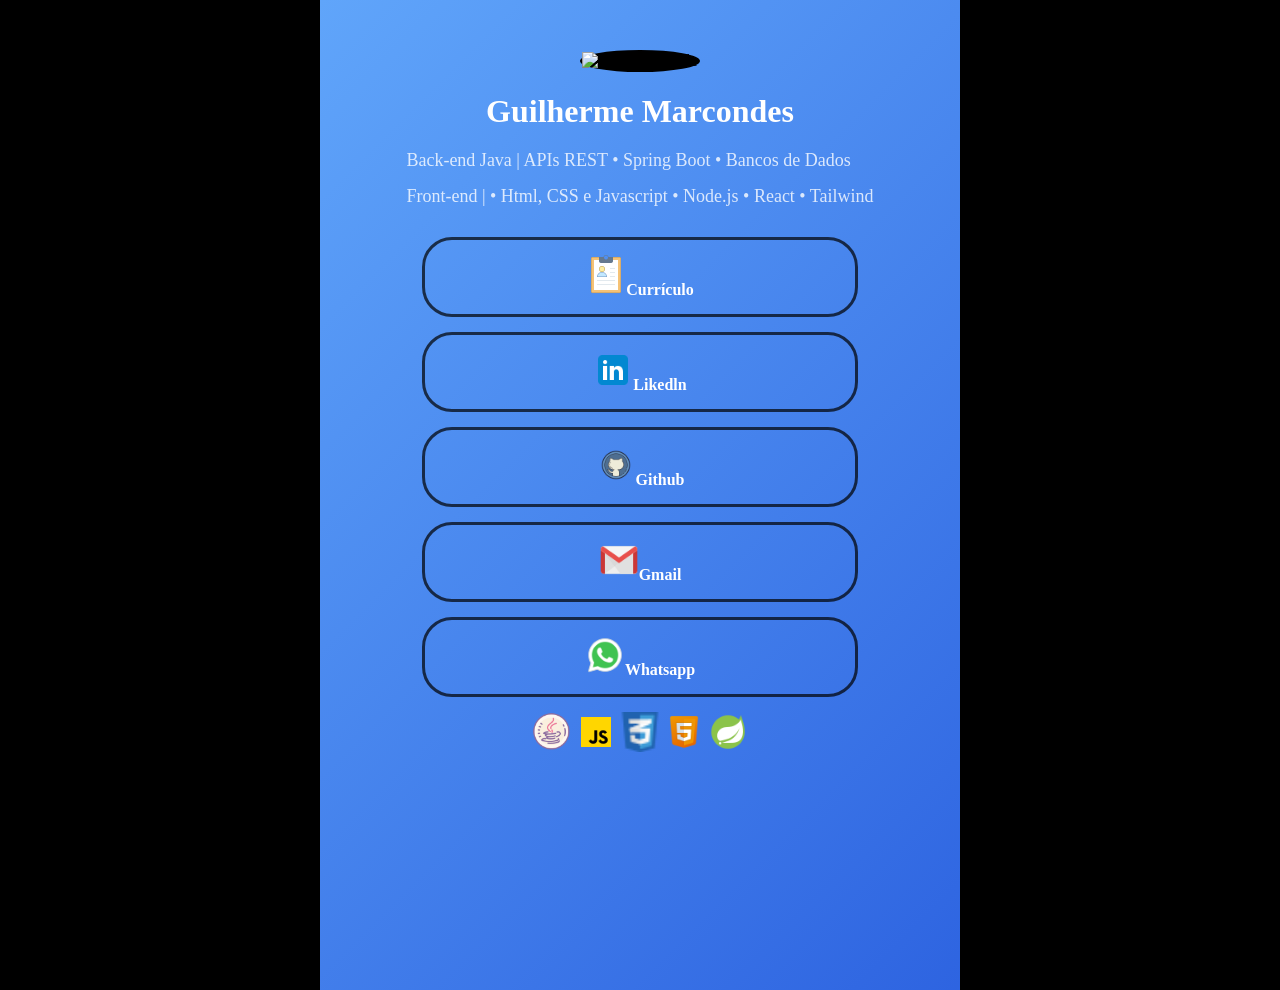
==== index.html @ 1bbddc86 "Merge branch 'main' of https://github.com/GuilhermeAlves58/projeto-curso-Eurofarma" ====
<!DOCTYPE html>
<html lang="pt-br" >
<head>
    <meta charset="UTF-8">
    <meta name="viewport" content="width=device-width, initial-scale=1.0">
    <title>Guilherme card</title>
    <style>
        body {
            margin-left: 25%;
            margin-right: 25%;
            background-color: black;
            margin-top: 0;
            margin-bottom: 0;
            font-family: "Libre Baskerville", serif;
            animation: fadeIn 1s ease;
        }

        @keyframes fadeIn{
            from{
                opacity:0;
                transform: translateY(20px);
            }
            to{
                opacity:1;
                transform: translateY(0);
            }
        }

        .main{
            display: flex;
            flex-direction: column;
            align-items: center;
            margin: 0;
            height: 110vh;

            background: linear-gradient(
                -45deg,
                #1E3A8A,
                #2563EB,
                #1D4ED8,
                #60A5FA
            );
            background-size: 400% 400%;
            animation: gradientMove 15s ease infinite;

            min-width: 332px;
        }
        @keyframes gradientMove {
            0% {
                background-position: 0% 50%;
            }
            50% {
                background-position: 100% 50%;
            }
            100% {
                background-position: 0% 50%;
            }
        }

        #imageProfile{
            margin-top: 50px;
            border: black solid 2px;
            border-radius: 50%;
            background-color: black;
        }

        .buttons ul{
            list-style: none;
            padding: 0;
            margin: 0;
            text-align: center;
            
        }

        .buttons li {
            margin: 15px 0;
        }

        .buttons a{
            display: block;
            width: 400px;
            margin: auto;
            padding: 15px;
            text-decoration: none;
            color: white;
            border: 3px solid rgba(0, 0, 0, 0.7);
            border-radius: 30px;
            font-weight: bold;
            transition: 0.3s;

        }

        .buttons a:hover{
            background: rgba(255,255,255,0.15);
            transform: translateY(-3px);
            box-shadow: 0 10px 20px rgba(0,0,0,0.3);
        }


        h1{color:white;margin-bottom:5px;
        }
        h2{color:rgba(255,255,255,0.8);font-weight:normal;font-size:18px;
        }
    </style>
</head>
<body>
    <div class="main">
        <div id="imageProfile">
            <img src="https://th.bing.com/th/id/R.f008132fca46d36c8469c9de4164b057?rik=qTK0ra27Z86EUg&pid=ImgRaw&r=0" alt="Imagem profile" height="200px" >
        </div>

        <div>
            <h1>Guilherme Marcondes</h1>
        </div>
        <div>
            <h2> Back-end Java | APIs REST • Spring Boot • Bancos de Dados</h2>
            <h2> Front-end | • Html, CSS e Javascript • Node.js • React • Tailwind </h2>
        </div>

        <div class="buttons">
            <ul>
                <li><a href="/currículo programação.pdf"><img src="ImagensEOutros/icons8-cv-80.png" alt="currículo" height="40px">Currículo</a></li>
                <li><a href="https://www.linkedin.com/in/guilherme-alves-marcondes-dos-santos-160277341/"><img src="ImagensEOutros/icons8-linkedin-48.png" alt="Likedln" height="40px">Likedln</a></li>
                <li><a href="https://github.com/GuilhermeAlves58" ><img src="ImagensEOutros/icons8-github-100.png" alt="Github" height="40px">Github</a></li>
                <li><a href="mailto:guilherme.marcondesds@gmail.com" ><img src="ImagensEOutros/icons8-gmail-48.png" alt="Gmail" height="40px">Gmail</a></li>
                <li><a href="https://wa.me/5511933316930"><img src="ImagensEOutros/icons8-whatsapp-48.png" alt="Whatsapp" height="40px">Whatsapp</a></li>
            </ul>
        </div> 
        <div class="bar">
            <img src="ImagensEOutros/icons8-java-64.png" alt="Java" height="40px">
            <img src="ImagensEOutros/icons8-javascript-48.png" alt="Javascript" height="40px">
            <img src="ImagensEOutros/icons8-css-24.png" alt="CSS3" height="40px">
            <img src="ImagensEOutros/icons8-html-48.png" alt="HTML5" height="40px">
            <img src="ImagensEOutros/icons8-spring-boot-48.png" alt="Spring-boot" height="40px">
        </div>
    </div>
</body>
</html>
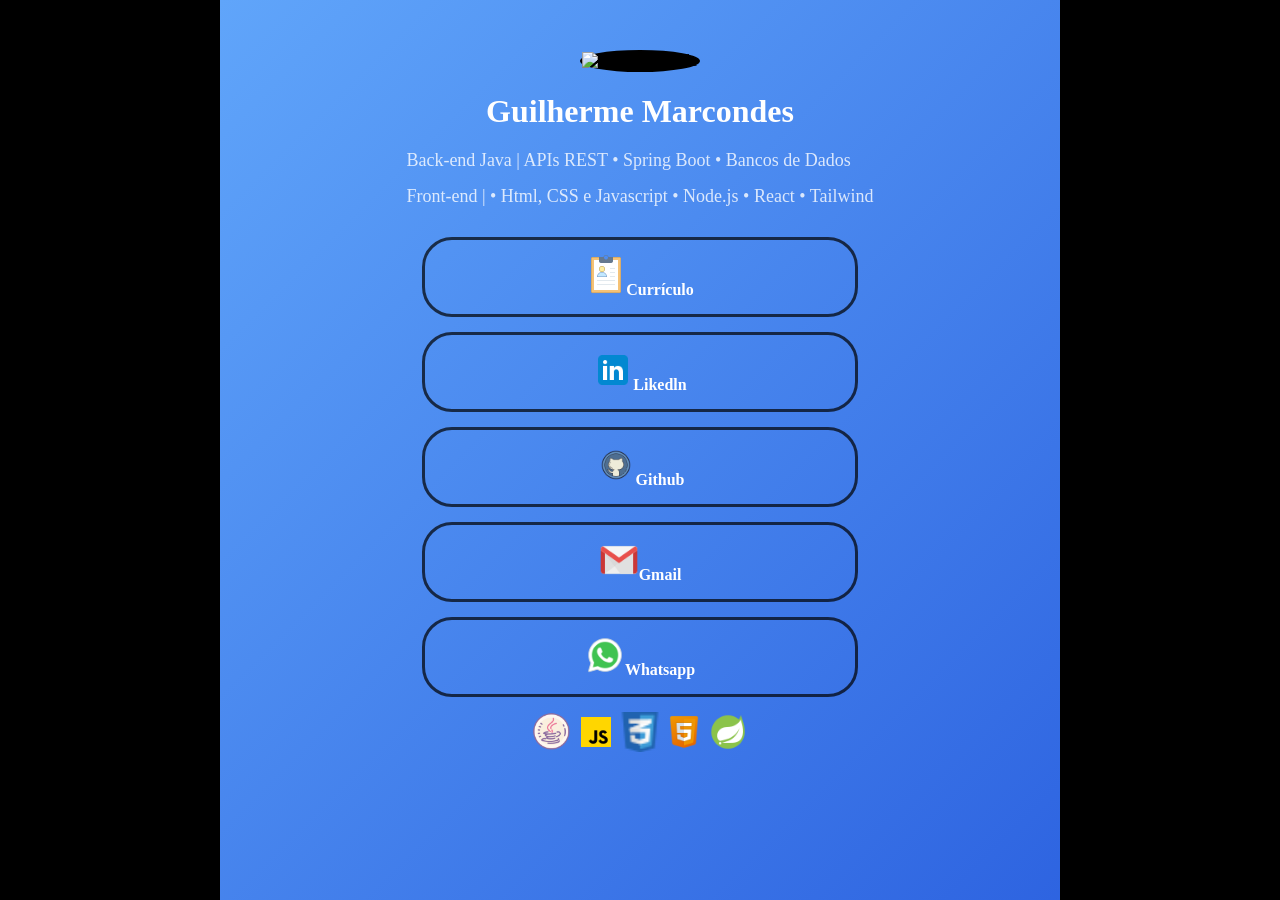
==== commit a9f77d8e: "improved version" ====
--- a/index.html
+++ b/index.html
@@ -6,11 +6,11 @@
     <title>Guilherme card</title>
     <style>
         body {
-            margin-left: 25%;
-            margin-right: 25%;
+            margin: 0;
+            min-height: 100vh;
+            display: flex;
+            justify-content: center;
             background-color: black;
-            margin-top: 0;
-            margin-bottom: 0;
             font-family: "Libre Baskerville", serif;
             animation: fadeIn 1s ease;
         }
@@ -30,8 +30,9 @@
             display: flex;
             flex-direction: column;
             align-items: center;
-            margin: 0;
-            height: 110vh;
+            padding: 0px 20px 0px 20px;
+            width: 100%;
+            max-width: 800px;
 
             background: linear-gradient(
                 -45deg,
@@ -42,8 +43,6 @@
             );
             background-size: 400% 400%;
             animation: gradientMove 15s ease infinite;
-
-            min-width: 332px;
         }
         @keyframes gradientMove {
             0% {
@@ -90,6 +89,8 @@
 
         }
 
+        
+
         .buttons a:hover{
             background: rgba(255,255,255,0.15);
             transform: translateY(-3px);
@@ -97,10 +98,35 @@
         }
 
 
-        h1{color:white;margin-bottom:5px;
+        h1{
+            color:white;
+            margin-bottom:5px;
         }
-        h2{color:rgba(255,255,255,0.8);font-weight:normal;font-size:18px;
+        h2{
+            color:rgba(255,255,255,0.8);
+            font-weight:normal;font-size:18px;
         }
+
+        @media (max-width: 480px){
+
+            h1{
+                font-size: 24px;
+                text-align: center;
+            }
+
+            h2{
+                font-size: 14px;
+                text-align: center;
+            }
+
+            .buttons a{
+                padding: 12px;
+                font-size: 14px;
+            }
+
+        }
+
+        
     </style>
 </head>
 <body>
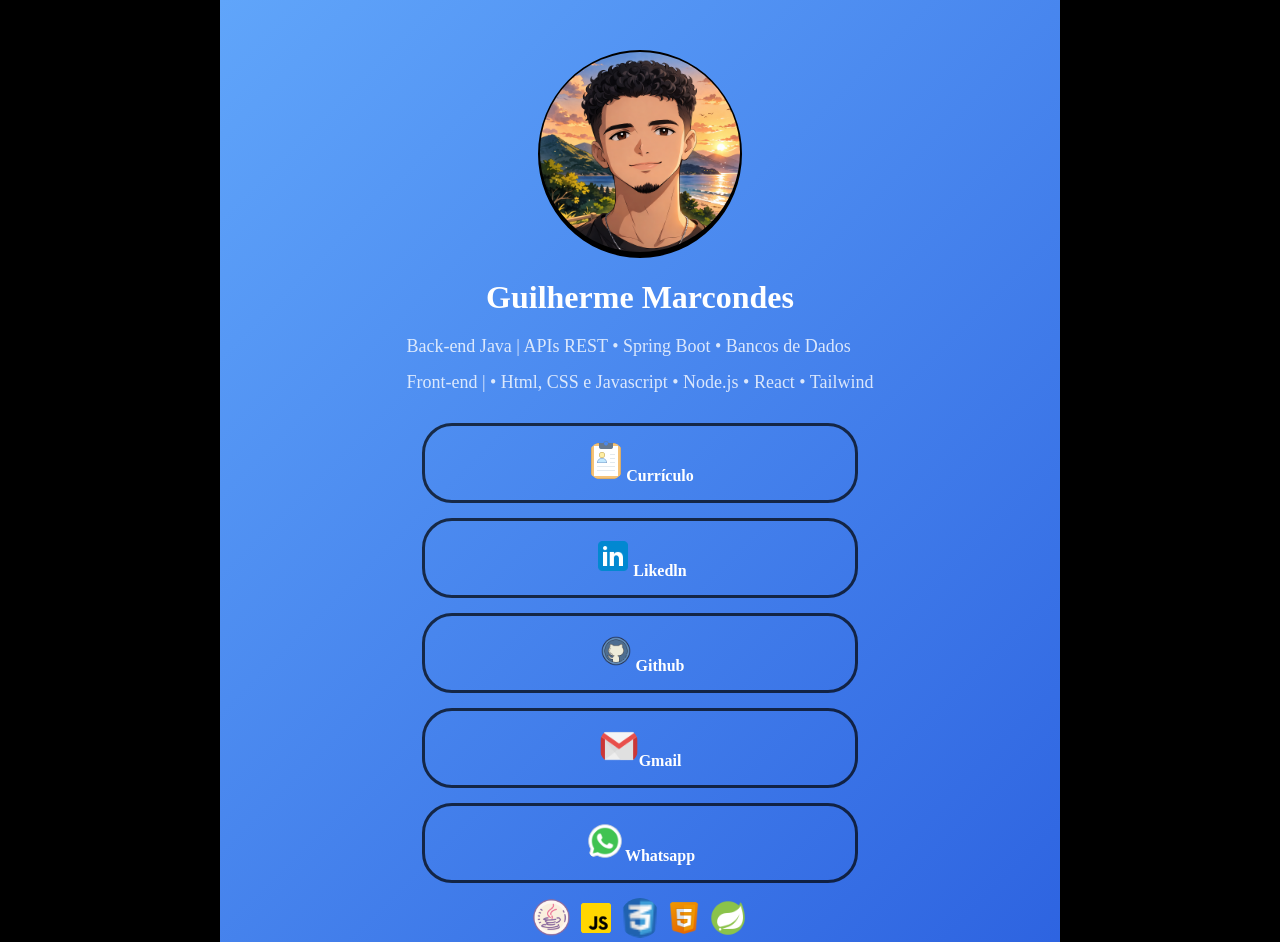
==== commit 8c5638be: "Removing placeholder image" ====
--- a/index.html
+++ b/index.html
@@ -61,6 +61,9 @@
             border: black solid 2px;
             border-radius: 50%;
             background-color: black;
+        }
+         img{
+            border-radius: 50%;
         }
 
         .buttons ul{
@@ -132,7 +135,7 @@
 <body>
     <div class="main">
         <div id="imageProfile">
-            <img src="https://th.bing.com/th/id/R.f008132fca46d36c8469c9de4164b057?rik=qTK0ra27Z86EUg&pid=ImgRaw&r=0" alt="Imagem profile" height="200px" >
+            <img src="ImagensEOutros/ImageProfile.png" alt="Imagem profile" height="200px" >
         </div>
 
         <div>
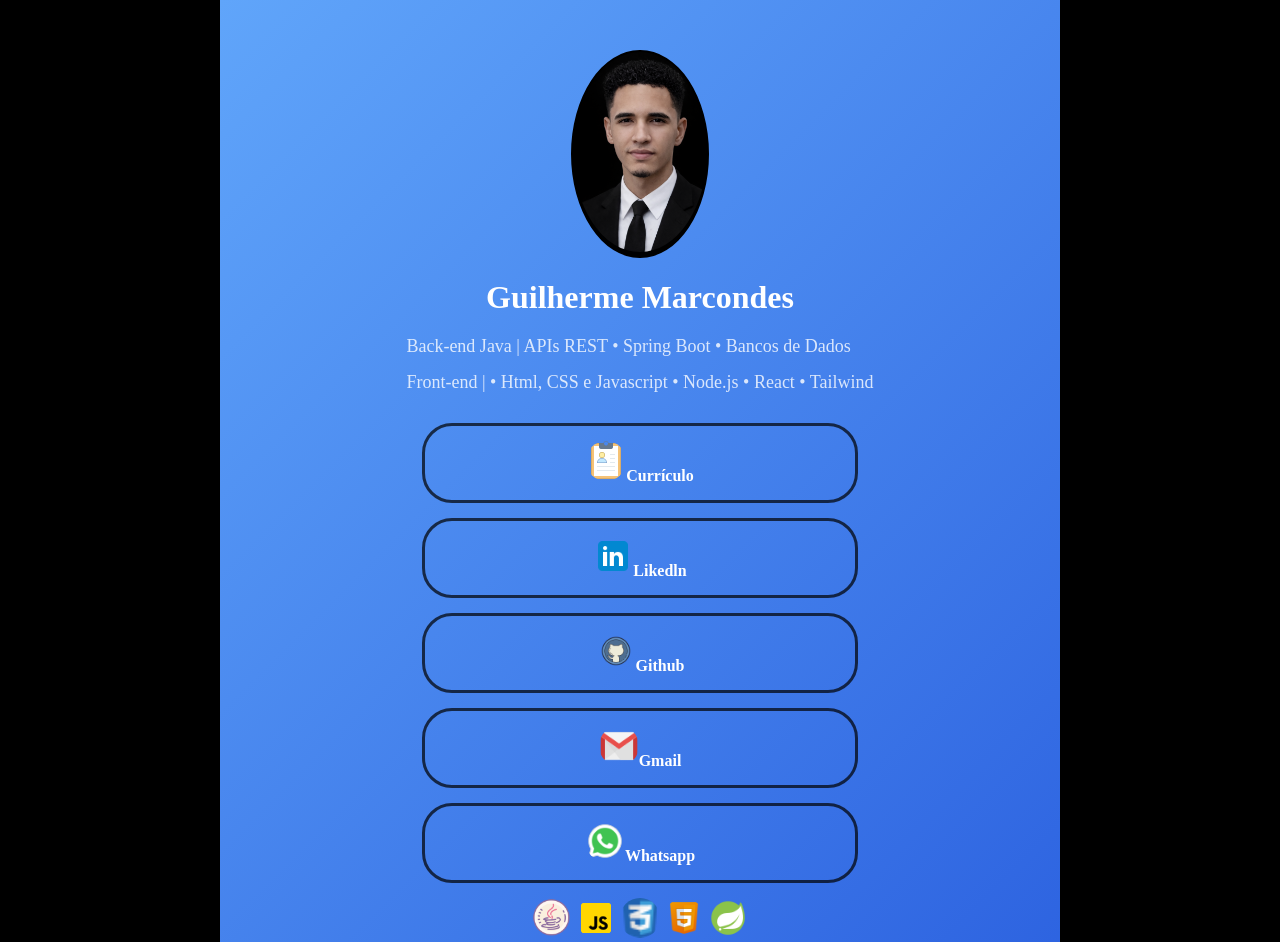
==== commit 3ff347af: "." ====
--- a/index.html
+++ b/index.html
@@ -135,7 +135,7 @@
 <body>
     <div class="main">
         <div id="imageProfile">
-            <img src="ImagensEOutros/ImageProfile.png" alt="Imagem profile" height="200px" >
+            <img src="ImagensEOutros/profile-Image.png" alt="Imagem profile" height="200px" >
         </div>
 
         <div>
@@ -148,7 +148,7 @@
 
         <div class="buttons">
             <ul>
-                <li><a href="/currículo programação.pdf"><img src="ImagensEOutros/icons8-cv-80.png" alt="currículo" height="40px">Currículo</a></li>
+                <li><a href="ImagensEOutros/currículo-programacao.pdf"><img src="ImagensEOutros/icons8-cv-80.png" alt="currículo" height="40px">Currículo</a></li>
                 <li><a href="https://www.linkedin.com/in/guilherme-alves-marcondes-dos-santos-160277341/"><img src="ImagensEOutros/icons8-linkedin-48.png" alt="Likedln" height="40px">Likedln</a></li>
                 <li><a href="https://github.com/GuilhermeAlves58" ><img src="ImagensEOutros/icons8-github-100.png" alt="Github" height="40px">Github</a></li>
                 <li><a href="mailto:guilherme.marcondesds@gmail.com" ><img src="ImagensEOutros/icons8-gmail-48.png" alt="Gmail" height="40px">Gmail</a></li>
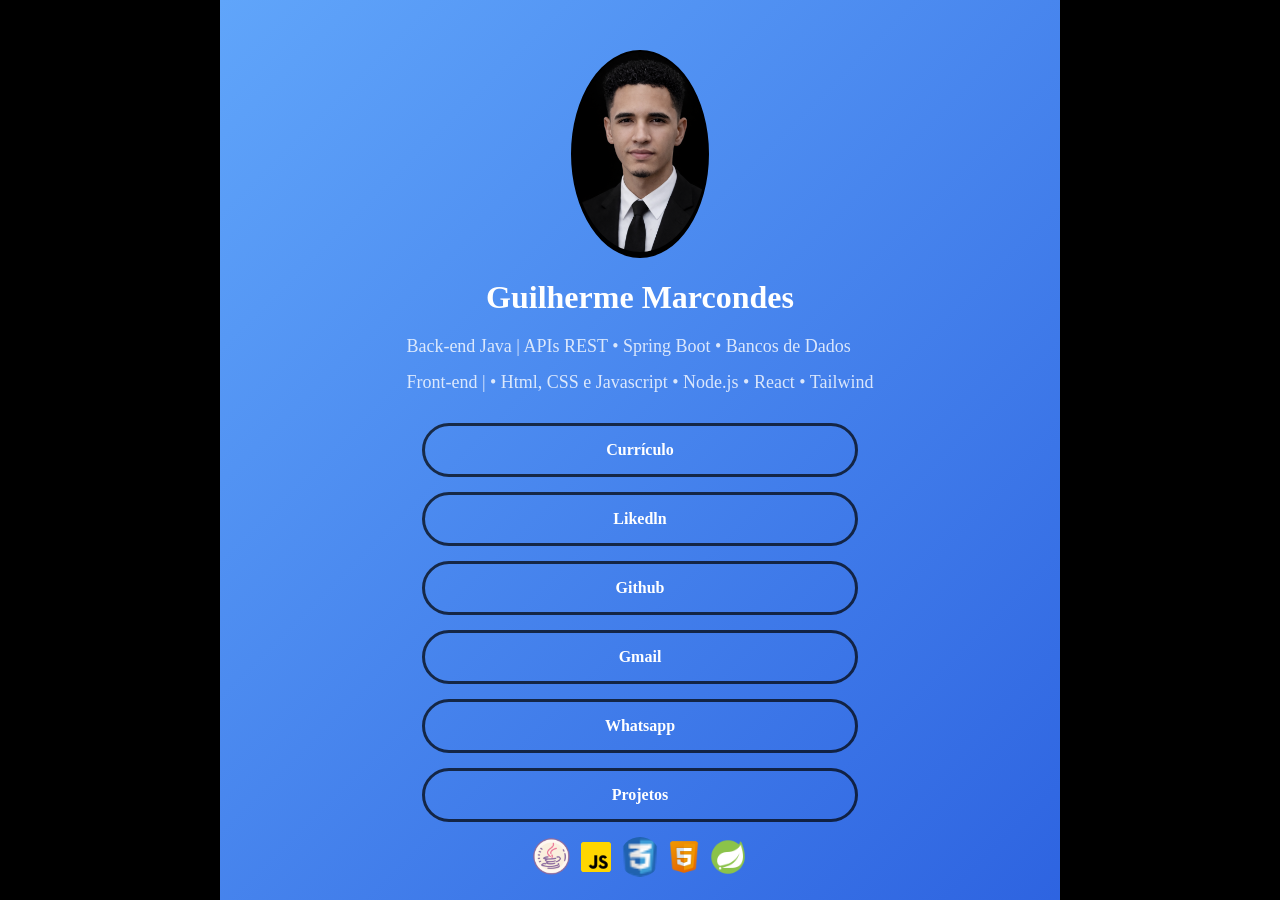
==== commit 55712d62: "updating" ====
--- a/index.html
+++ b/index.html
@@ -4,133 +4,7 @@
     <meta charset="UTF-8">
     <meta name="viewport" content="width=device-width, initial-scale=1.0">
     <title>Guilherme card</title>
-    <style>
-        body {
-            margin: 0;
-            min-height: 100vh;
-            display: flex;
-            justify-content: center;
-            background-color: black;
-            font-family: "Libre Baskerville", serif;
-            animation: fadeIn 1s ease;
-        }
-
-        @keyframes fadeIn{
-            from{
-                opacity:0;
-                transform: translateY(20px);
-            }
-            to{
-                opacity:1;
-                transform: translateY(0);
-            }
-        }
-
-        .main{
-            display: flex;
-            flex-direction: column;
-            align-items: center;
-            padding: 0px 20px 0px 20px;
-            width: 100%;
-            max-width: 800px;
-
-            background: linear-gradient(
-                -45deg,
-                #1E3A8A,
-                #2563EB,
-                #1D4ED8,
-                #60A5FA
-            );
-            background-size: 400% 400%;
-            animation: gradientMove 15s ease infinite;
-        }
-        @keyframes gradientMove {
-            0% {
-                background-position: 0% 50%;
-            }
-            50% {
-                background-position: 100% 50%;
-            }
-            100% {
-                background-position: 0% 50%;
-            }
-        }
-
-        #imageProfile{
-            margin-top: 50px;
-            border: black solid 2px;
-            border-radius: 50%;
-            background-color: black;
-        }
-         img{
-            border-radius: 50%;
-        }
-
-        .buttons ul{
-            list-style: none;
-            padding: 0;
-            margin: 0;
-            text-align: center;
-            
-        }
-
-        .buttons li {
-            margin: 15px 0;
-        }
-
-        .buttons a{
-            display: block;
-            width: 400px;
-            margin: auto;
-            padding: 15px;
-            text-decoration: none;
-            color: white;
-            border: 3px solid rgba(0, 0, 0, 0.7);
-            border-radius: 30px;
-            font-weight: bold;
-            transition: 0.3s;
-
-        }
-
-        
-
-        .buttons a:hover{
-            background: rgba(255,255,255,0.15);
-            transform: translateY(-3px);
-            box-shadow: 0 10px 20px rgba(0,0,0,0.3);
-        }
-
-
-        h1{
-            color:white;
-            margin-bottom:5px;
-        }
-        h2{
-            color:rgba(255,255,255,0.8);
-            font-weight:normal;font-size:18px;
-        }
-
-        @media (max-width: 480px){
-
-            h1{
-                font-size: 24px;
-                text-align: center;
-            }
-
-            h2{
-                font-size: 14px;
-                text-align: center;
-            }
-
-            .buttons a{
-                padding: 12px;
-                font-size: 14px;
-            }
-
-        }
-
-        
-    </style>
+    <link rel="stylesheet" href="style.css">
 </head>
 <body>
     <div class="main">
@@ -148,11 +22,12 @@
 
         <div class="buttons">
             <ul>
-                <li><a href="ImagensEOutros/currículo-programacao.pdf"><img src="ImagensEOutros/icons8-cv-80.png" alt="currículo" height="40px">Currículo</a></li>
-                <li><a href="https://www.linkedin.com/in/guilherme-alves-marcondes-dos-santos-160277341/"><img src="ImagensEOutros/icons8-linkedin-48.png" alt="Likedln" height="40px">Likedln</a></li>
-                <li><a href="https://github.com/GuilhermeAlves58" ><img src="ImagensEOutros/icons8-github-100.png" alt="Github" height="40px">Github</a></li>
-                <li><a href="mailto:guilherme.marcondesds@gmail.com" ><img src="ImagensEOutros/icons8-gmail-48.png" alt="Gmail" height="40px">Gmail</a></li>
-                <li><a href="https://wa.me/5511933316930"><img src="ImagensEOutros/icons8-whatsapp-48.png" alt="Whatsapp" height="40px">Whatsapp</a></li>
+                <li><a href="ImagensEOutros/currículo-programacao.pdf">Currículo</a></li>
+                <li><a href="https://www.linkedin.com/in/guilherme-alves-marcondes-dos-santos-160277341/">Likedln</a></li>
+                <li><a href="https://github.com/GuilhermeAlves58">Github</a></li>
+                <li><a href="mailto:guilherme.marcondesds@gmail.com">Gmail</a></li>
+                <li><a href="https://wa.me/5511933316930">Whatsapp</a></li>
+                <li><a href="projetos.html">Projetos</a></li>
             </ul>
         </div> 
         <div class="bar">
--- a/style.css
+++ b/style.css
@@ -0,0 +1,123 @@
+body {
+            margin: 0;
+            min-height: 100vh;
+            display: flex;
+            justify-content: center;
+            background-color: black;
+            font-family: "Libre Baskerville", serif;
+            animation: fadeIn 1s ease;
+        }
+
+        @keyframes fadeIn{
+            from{
+                opacity:0;
+                transform: translateY(20px);
+            }
+            to{
+                opacity:1;
+                transform: translateY(0);
+            }
+        }
+
+        .main{
+            display: flex;
+            flex-direction: column;
+            align-items: center;
+            padding: 0px 20px 0px 20px;
+            width: 100%;
+            max-width: 800px;
+
+            background: linear-gradient(
+                -45deg,
+                #1E3A8A,
+                #2563EB,
+                #1D4ED8,
+                #60A5FA
+            );
+            background-size: 400% 400%;
+            animation: gradientMove 15s ease infinite;
+        }
+        @keyframes gradientMove {
+            0% {
+                background-position: 0% 50%;
+            }
+            50% {
+                background-position: 100% 50%;
+            }
+            100% {
+                background-position: 0% 50%;
+            }
+        }
+
+        #imageProfile{
+            margin-top: 50px;
+            border: black solid 2px;
+            border-radius: 50%;
+            background-color: black;
+        }
+         img{
+            border-radius: 50%;
+        }
+
+        .buttons ul{
+            list-style: none;
+            padding: 0;
+            margin: 0;
+            text-align: center;
+            
+        }
+
+        .buttons li {
+            margin: 15px 0;
+        }
+
+        .buttons a{
+            display: block;
+            width: 400px;
+            margin: auto;
+            padding: 15px;
+            text-decoration: none;
+            color: white;
+            border: 3px solid rgba(0, 0, 0, 0.7);
+            border-radius: 30px;
+            font-weight: bold;
+            transition: 0.3s;
+
+        }
+
+        
+
+        .buttons a:hover{
+            background: rgba(255,255,255,0.15);
+            transform: translateY(-3px);
+            box-shadow: 0 10px 20px rgba(0,0,0,0.3);
+        }
+
+
+        h1{
+            color:white;
+            margin-bottom:5px;
+        }
+        h2{
+            color:rgba(255,255,255,0.8);
+            font-weight:normal;font-size:18px;
+        }
+
+        @media (max-width: 480px){
+
+            h1{
+                font-size: 24px;
+                text-align: center;
+            }
+
+            h2{
+                font-size: 14px;
+                text-align: center;
+            }
+
+            .buttons a{
+                padding: 12px;
+                font-size: 14px;
+            }
+
+        }
